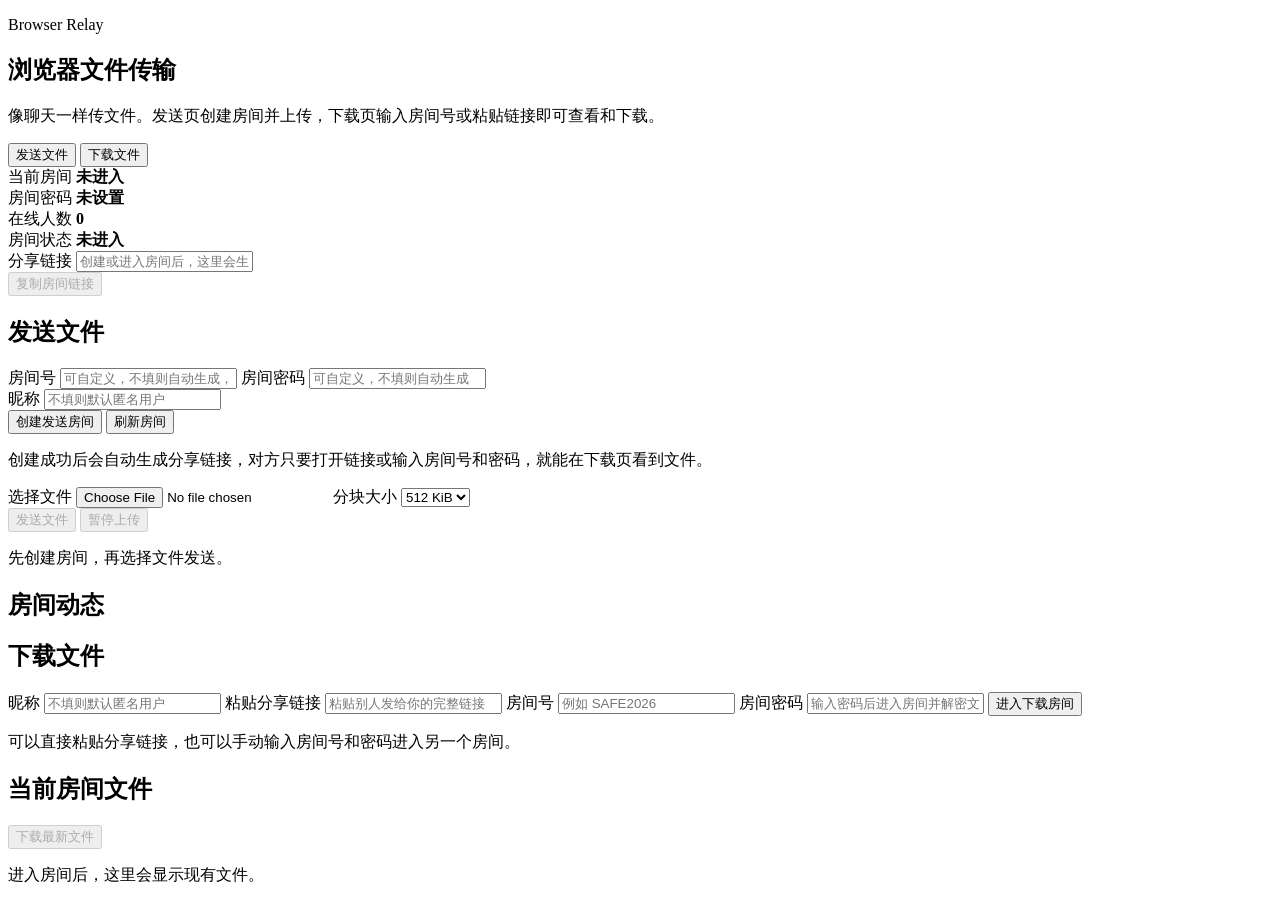
==== internal/web/static/index.html @ 466c931e "feat: release gossh relay mvp" ====
<!doctype html>
<html lang="zh-CN">
  <head>
    <meta charset="utf-8" />
    <meta name="viewport" content="width=device-width, initial-scale=1" />
    <title>gossh room</title>
    <link rel="stylesheet" href="/static/styles.css" />
  </head>
  <body>
    <main class="shell app-shell">
      <section class="panel hero">
        <div class="hero-copy">
          <p class="eyebrow">Browser Relay</p>
          <h1>浏览器文件传输</h1>
          <p class="lede">像聊天一样传文件。发送页创建房间并上传，下载页输入房间号或粘贴链接即可查看和下载。</p>
        </div>
        <div class="tab-switch">
          <button id="tab-send" class="tab-btn active" type="button">发送文件</button>
          <button id="tab-receive" class="tab-btn ghost" type="button">下载文件</button>
        </div>
      </section>

      <section class="panel room-summary">
        <div class="summary-card">
          <span>当前房间</span>
          <strong id="room-id">未进入</strong>
        </div>
        <div class="summary-card">
          <span>房间密码</span>
          <strong id="room-password">未设置</strong>
        </div>
        <div class="summary-card">
          <span>在线人数</span>
          <strong id="online-count">0</strong>
        </div>
        <div class="summary-card">
          <span>房间状态</span>
          <strong id="room-state">未进入</strong>
        </div>
        <div class="summary-card wide">
          <span>分享链接</span>
          <input id="share-link" readonly placeholder="创建或进入房间后，这里会生成完整链接" />
        </div>
        <button id="copy-link" class="ghost" type="button" disabled>复制房间链接</button>
      </section>

      <section id="page-send" class="page active">
        <div class="page-grid">
          <section class="panel composer">
            <div class="panel-head">
              <h2>发送文件</h2>
            </div>
            <div class="field-grid">
              <label class="field">
                <span>房间号</span>
                <input id="send-room-id" placeholder="可自定义，不填则自动生成，例如 SAFE2026" />
              </label>
              <label class="field">
                <span>房间密码</span>
                <input id="send-room-password" placeholder="可自定义，不填则自动生成" />
              </label>
            </div>
            <label class="field">
              <span>昵称</span>
              <input id="send-peer-name" placeholder="不填则默认匿名用户" />
            </label>
            <div class="action-row">
              <button id="create-room" type="button">创建发送房间</button>
              <button id="refresh-room" class="ghost" type="button">刷新房间</button>
            </div>
            <p class="section-note">创建成功后会自动生成分享链接，对方只要打开链接或输入房间号和密码，就能在下载页看到文件。</p>

            <label class="field">
              <span>选择文件</span>
              <input id="file-input" type="file" />
            </label>
            <label class="field">
              <span>分块大小</span>
              <select id="chunk-size">
                <option value="262144">256 KiB</option>
                <option value="524288" selected>512 KiB</option>
                <option value="1048576">1 MiB</option>
              </select>
            </label>
            <div class="action-row">
              <button id="upload-btn" type="button" disabled>发送文件</button>
              <button id="toggle-upload" class="ghost" type="button" disabled>暂停上传</button>
            </div>
            <p id="upload-log" class="log">先创建房间，再选择文件发送。</p>
          </section>

          <section class="panel timeline-panel">
            <div class="panel-head">
              <h2>房间动态</h2>
            </div>
            <div id="timeline" class="timeline"></div>
          </section>
        </div>
      </section>

      <section id="page-receive" class="page">
        <div class="page-grid receive-grid">
          <section class="panel join-panel">
            <div class="panel-head">
              <h2>下载文件</h2>
            </div>
            <label class="field">
              <span>昵称</span>
              <input id="receive-peer-name" placeholder="不填则默认匿名用户" />
            </label>
            <label class="field">
              <span>粘贴分享链接</span>
              <input id="link-input" placeholder="粘贴别人发给你的完整链接" />
            </label>
            <label class="field">
              <span>房间号</span>
              <input id="room-input" placeholder="例如 SAFE2026" />
            </label>
            <label class="field">
              <span>房间密码</span>
              <input id="password-input" placeholder="输入密码后进入房间并解密文件" />
            </label>
            <button id="join-room" type="button">进入下载房间</button>
            <p class="section-note">可以直接粘贴分享链接，也可以手动输入房间号和密码进入另一个房间。</p>
          </section>

          <section class="panel files-panel">
            <div class="panel-head">
              <h2>当前房间文件</h2>
              <button id="download-latest" class="ghost" type="button" disabled>下载最新文件</button>
            </div>
            <div id="file-list" class="file-list"></div>
            <p id="download-log" class="log">进入房间后，这里会显示现有文件。</p>
          </section>
        </div>
      </section>
    </main>

    <script src="/static/app.js" defer></script>
  </body>
</html>
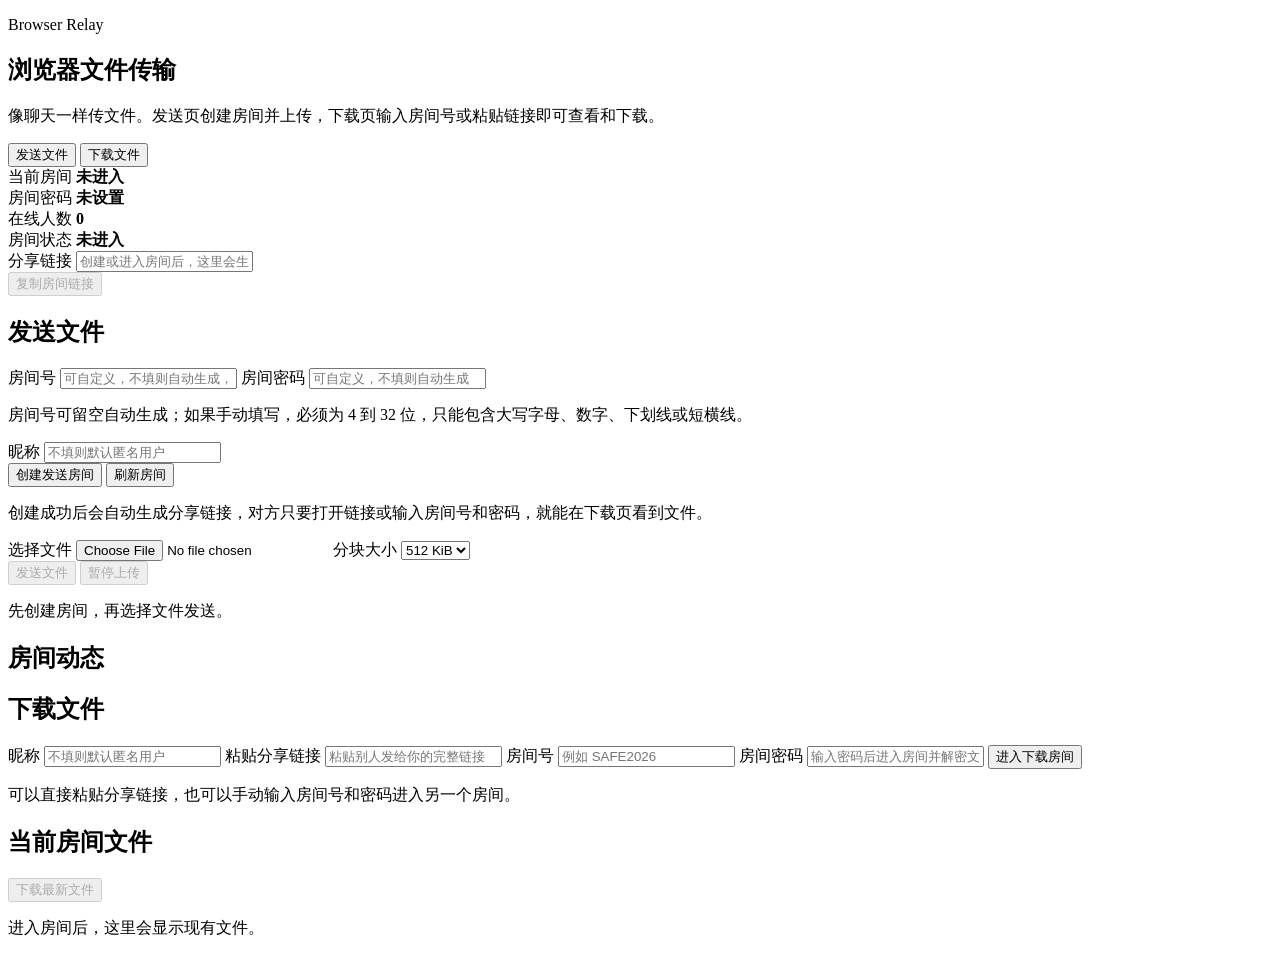
==== commit 09fb78e4: "fix: add room id validation hint and reset download state" ====
--- a/internal/web/static/index.html
+++ b/internal/web/static/index.html
@@ -60,6 +60,7 @@
                 <input id="send-room-password" placeholder="可自定义，不填则自动生成" />
               </label>
             </div>
+            <p id="room-id-hint" class="field-hint">房间号可留空自动生成；如果手动填写，必须为 4 到 32 位，只能包含大写字母、数字、下划线或短横线。</p>
             <label class="field">
               <span>昵称</span>
               <input id="send-peer-name" placeholder="不填则默认匿名用户" />
